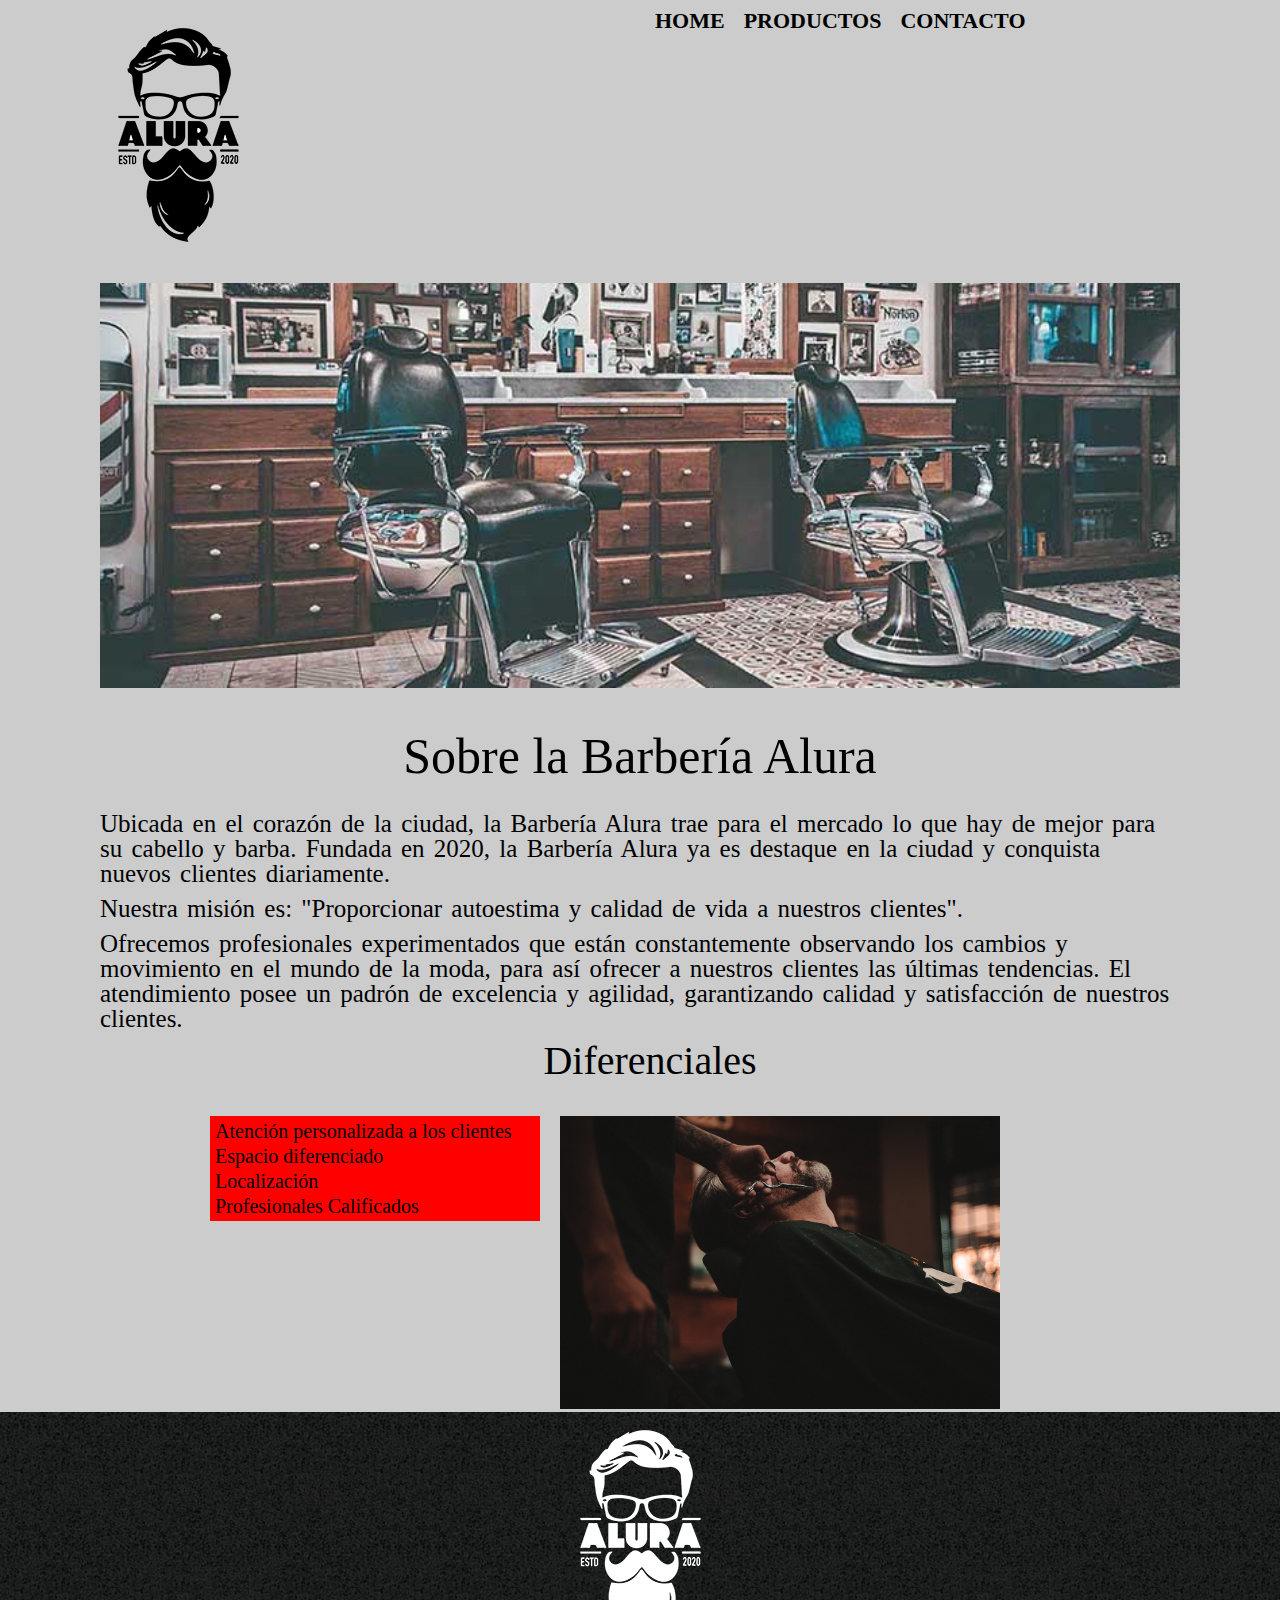
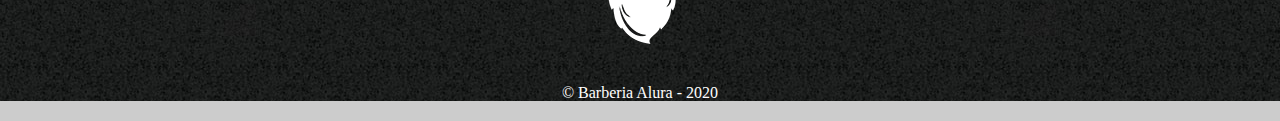
==== index.html @ a42e4f3e "Creación de barberia" ====
<!DOCTYPE html>
<html lang="es">
    <head>
        <meta charset="UTF-8">
        <title>Barberia Alura</title>
        <link rel="stylesheet" href="style.css">
        <link rel="stylesheet" href="reset.css">
    </head>
    <body>
        <header>
            <div class="bloqueUno">
                <div class="imagenLogo">
                    <img src="Imgenes/logo.png" alt="El logo de la barberia Alura">
                </div>
                <div class="headerMenu">
                    <ul>
                        <nav>
                            <li><a href="index.html">Home</a></li>
                            <li><a href="Productos.html">Productos</a></li>
                            <li><a href="Contacto.html">Contacto</a></li>
                        </nav>
                    </ul>
                </div>
            </div>
        </header>
        <main>
            <div class="bloqueDos">
                <div class="imagenBarberia">
                    <img src="Imgenes/banner.jpg" id="dec">
                </div>
                <div class="Principla">
                    <h2 class="titulo2"><strong>Sobre la Barbería Alura</strong></h2>
                    <p class="texto">Ubicada en el corazón de la ciudad, la <strong>Barbería Alura</strong> 
                    trae para el mercado lo que hay de mejor para su cabello y barba. Fundada en 2020, 
                    la Barbería Alura ya es destaque en la ciudad y conquista nuevos clientes diariamente.
                    </p>
                    <p class="texto"><em>Nuestra misión es: <strong class="fuerte2">"Proporcionar autoestima y calidad de vida a nuestros clientes".  
                    </strong></em></p>
                    <p class="texto">Ofrecemos profesionales experimentados que están constantemente observando los cambios 
                    y movimiento en el mundo de la moda, para así ofrecer a nuestros clientes las últimas tendencias. 
                    El atendimiento posee un padrón de excelencia y agilidad, garantizando calidad y satisfacción de nuestros clientes.
                    </p>
                </div>
                <div class="Diferenciales">
                    <h3 class="titulo3">Diferenciales</h3>
                   <div class="itemsDiferenciales">
                        <ul>
                              <li class="items"><strong class="fuerte3">Atención personalizada a los clientes</strong></li>
                              <li class="items">Espacio diferenciado</li>
                             <li class="items">Localización</li>
                             <li class="items">Profesionales Calificados</li>
                        </ul>
                    </div>
                    <div class="imgDiferencial">
                            <img src="Imgenes/dif.jpg" class="imagenDiferencial">
                    </div>
                </div>
            </div>
        </main>
        <footer>
            <img src="Imgenes/logo-blanco.png" alt="El logo de la barberia Alura">
            <p class="piedePagina">&copy Barberia Alura - 2020</p>
        </footer>
    </body>
</html>
---- style.css ----
body
{
    background: #CCCCCC;
}
.bloqueUno{
    width: 90%;
    max-width: 1100px;
    overflow: hidden;
    margin: 0 auto;
    padding: 10px;
}
.bloqueUno .imagenLogo{
    width: 50%;
    height: auto;
    float: left;
}
.bloqueUno .headerMenu{
    width: 50%;
    float: left;
}
nav li{
    display: inline;
    margin: 0 0 0 15px;
}
nav a{
    text-transform: uppercase;
    color: #000;
    font-weight: bold;
    font-size: 22px;
    text-decoration: none;
}
nav a:hover{
    color: #c78c19;
}
.bloqueDos{
    width: 90%;
    max-width: 1100px;
    overflow: hidden;
    margin: 0 auto;
}
.bloqueDos .imagenBarberia{
    width: 100%;
}
.imagenBarberia #dec{
    width: 100%;
    height: auto;
    padding: 10px;
    box-sizing: border-box;
}
.bloqueDos .Principal{
    width: 100%;
}
.titulo2{
    text-align: center;
    font-size: 50px;
    margin: 30px;
}
.texto{
    font-size: 25px;
    margin: 10px;
    word-spacing: 3px;
    line-height: 25px;
}
.fuerte2{
    font-family: cursive;
}
.bloqueDos .Diferenciales{
    width: 100%;
    margin: 10px;
}
.titulo3{
    text-align: center;
    font-size: 40px;
    margin: 10px;
}
.Diferenciales .itemsDiferenciales{
    width: 30%;
    float: left;
    background-color: red;
    position: relative;
    left: 10%;
    margin: 25px 0 0 0;
}
.items{
    font-size: 20px;
    margin: 5px;
}
.fuerte3{
    font-family: cursive;
}
.Diferenciales .imgDiferencial{
    width: 40%;
    float: left;
    position: relative;
    left: 10%;
    margin: 25px 0 0 0;
}
.Diferenciales .imagenDiferencial{
    width: 100%;
    height: auto;
}
.imagenDiferencial{
    margin: 0 20px;
}
footer
{
    text-align: center;
    background: url(Imgenes/bg.jpg);
    padding: 40px;
}
.piedePagina
{
    color: #fff;
    margin: 20px;
}
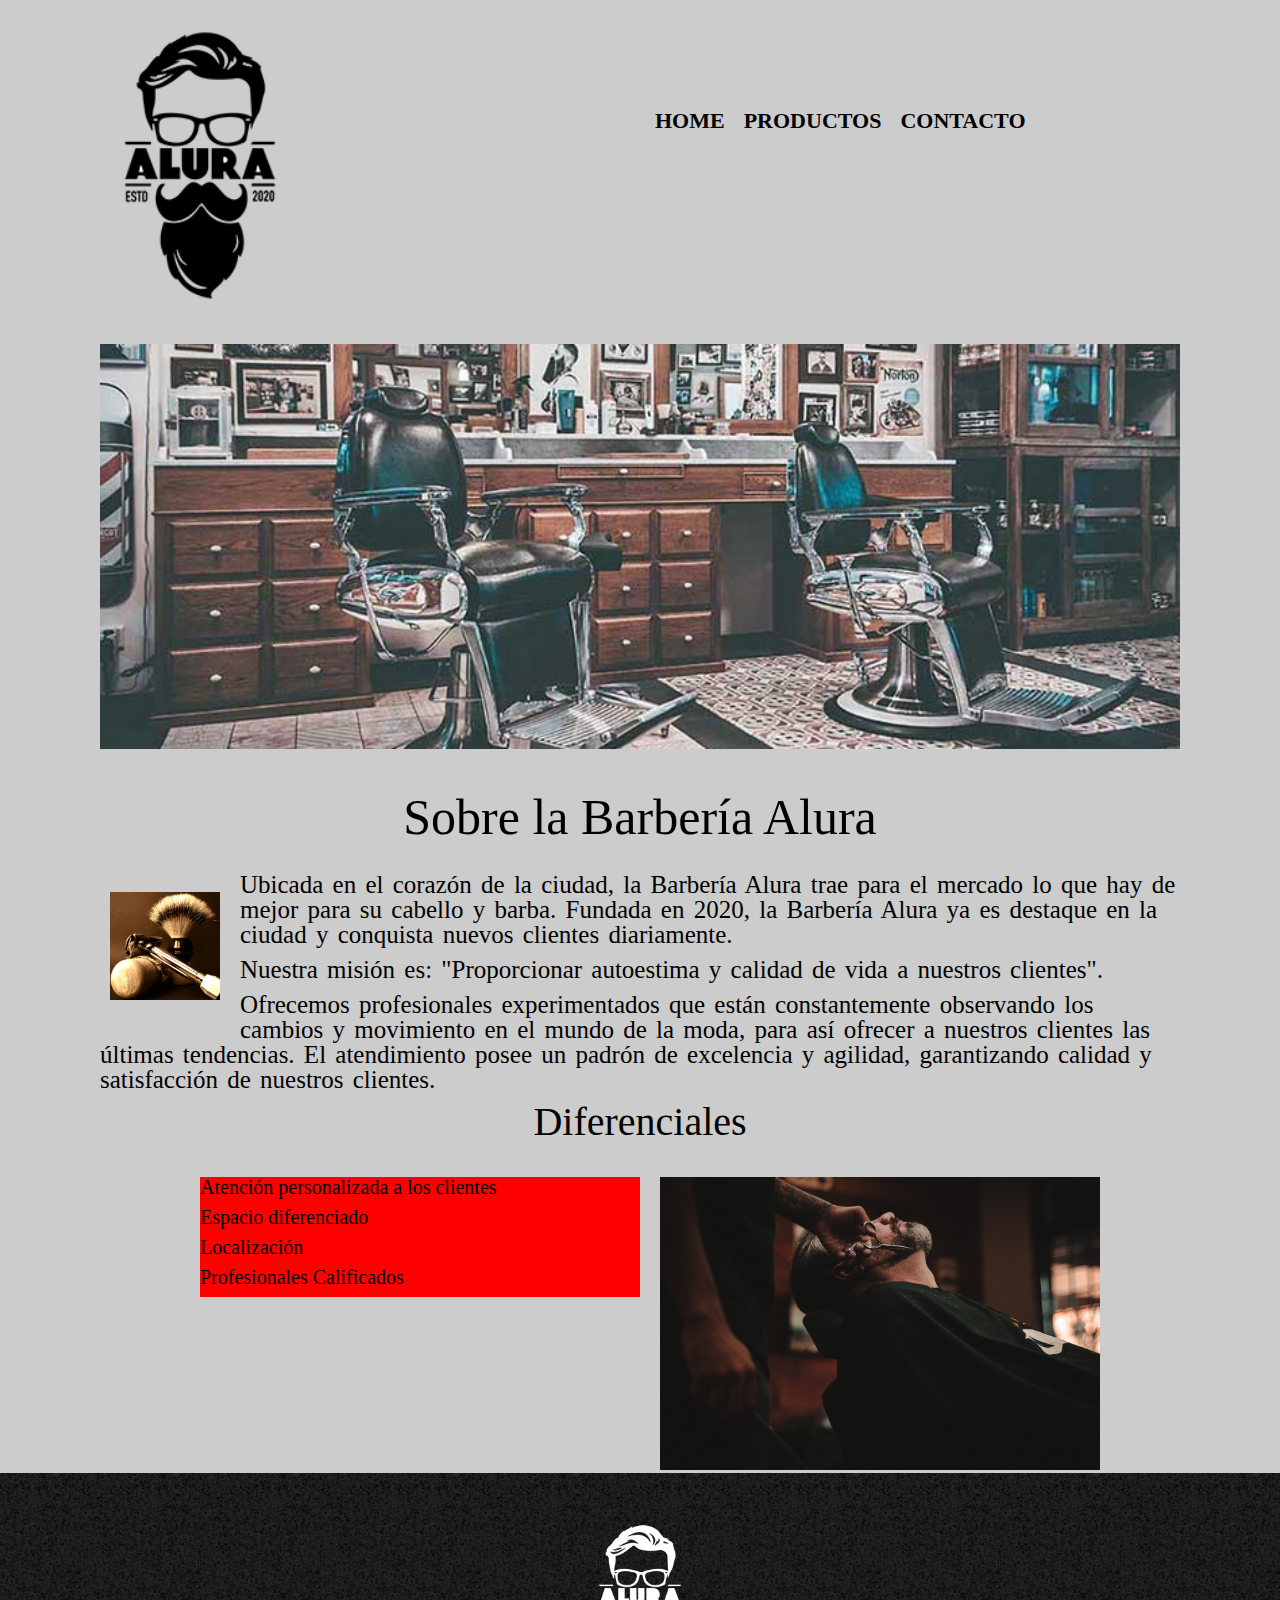
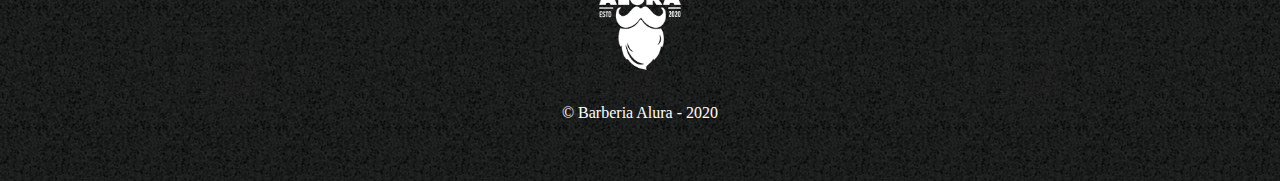
==== commit eab406b6: "se modifico hasta los diferenciales" ====
--- a/index.html
+++ b/index.html
@@ -10,7 +10,9 @@
         <header>
             <div class="bloqueUno">
                 <div class="imagenLogo">
-                    <img src="Imgenes/logo.png" alt="El logo de la barberia Alura">
+                    <img src="Imgenes/logo.png" alt="El logo de la barberia Alura"
+                        class="imagenLogo2"
+                    >
                 </div>
                 <div class="headerMenu">
                     <ul>
@@ -30,6 +32,8 @@
                 </div>
                 <div class="Principla">
                     <h2 class="titulo2"><strong>Sobre la Barbería Alura</strong></h2>
+                   <img src="Imgenes/herramientas.png" 
+                        class="utensilios" alt="Utensilios de un barbero">
                     <p class="texto">Ubicada en el corazón de la ciudad, la <strong>Barbería Alura</strong> 
                     trae para el mercado lo que hay de mejor para su cabello y barba. Fundada en 2020, 
                     la Barbería Alura ya es destaque en la ciudad y conquista nuevos clientes diariamente.
@@ -57,8 +61,10 @@
                 </div>
             </div>
         </main>
-        <footer>
-            <img src="Imgenes/logo-blanco.png" alt="El logo de la barberia Alura">
+        <footer class="footer">
+            <img src="Imgenes/logo-blanco.png" alt="El logo de la barberia Alura"
+                 class="imagenPie"
+            >
             <p class="piedePagina">&copy Barberia Alura - 2020</p>
         </footer>
     </body>
--- a/style.css
+++ b/style.css
@@ -11,12 +11,19 @@
 }
 .bloqueUno .imagenLogo{
     width: 50%;
+    float: left;
+}
+.imagenLogo2{
+    width: 40%;
     height: auto;
-    float: left;
 }
 .bloqueUno .headerMenu{
     width: 50%;
-    float: left;
+    overflow: hidden;
+}
+nav{
+    position: absolute;
+    top: 110px;
 }
 nav li{
     display: inline;
@@ -50,6 +57,13 @@
 .bloqueDos .Principal{
     width: 100%;
 }
+.utensilios{
+    width: 10%;
+    height: auto;
+    float: left;
+    box-sizing: border-box;
+    margin: 20px;
+}
 .titulo2{
     text-align: center;
     font-size: 50px;
@@ -66,7 +80,6 @@
 }
 .bloqueDos .Diferenciales{
     width: 100%;
-    margin: 10px;
 }
 .titulo3{
     text-align: center;
@@ -74,7 +87,7 @@
     margin: 10px;
 }
 .Diferenciales .itemsDiferenciales{
-    width: 30%;
+    width: 40%;
     float: left;
     background-color: red;
     position: relative;
@@ -83,7 +96,7 @@
 }
 .items{
     font-size: 20px;
-    margin: 5px;
+    margin: 0 0 10px 0;
 }
 .fuerte3{
     font-family: cursive;
@@ -102,11 +115,15 @@
 .imagenDiferencial{
     margin: 0 20px;
 }
-footer
+.footer
 {
     text-align: center;
     background: url(Imgenes/bg.jpg);
     padding: 40px;
+}
+.footer .imagenPie{
+    width: 10%;
+    height: auto;
 }
 .piedePagina
 {
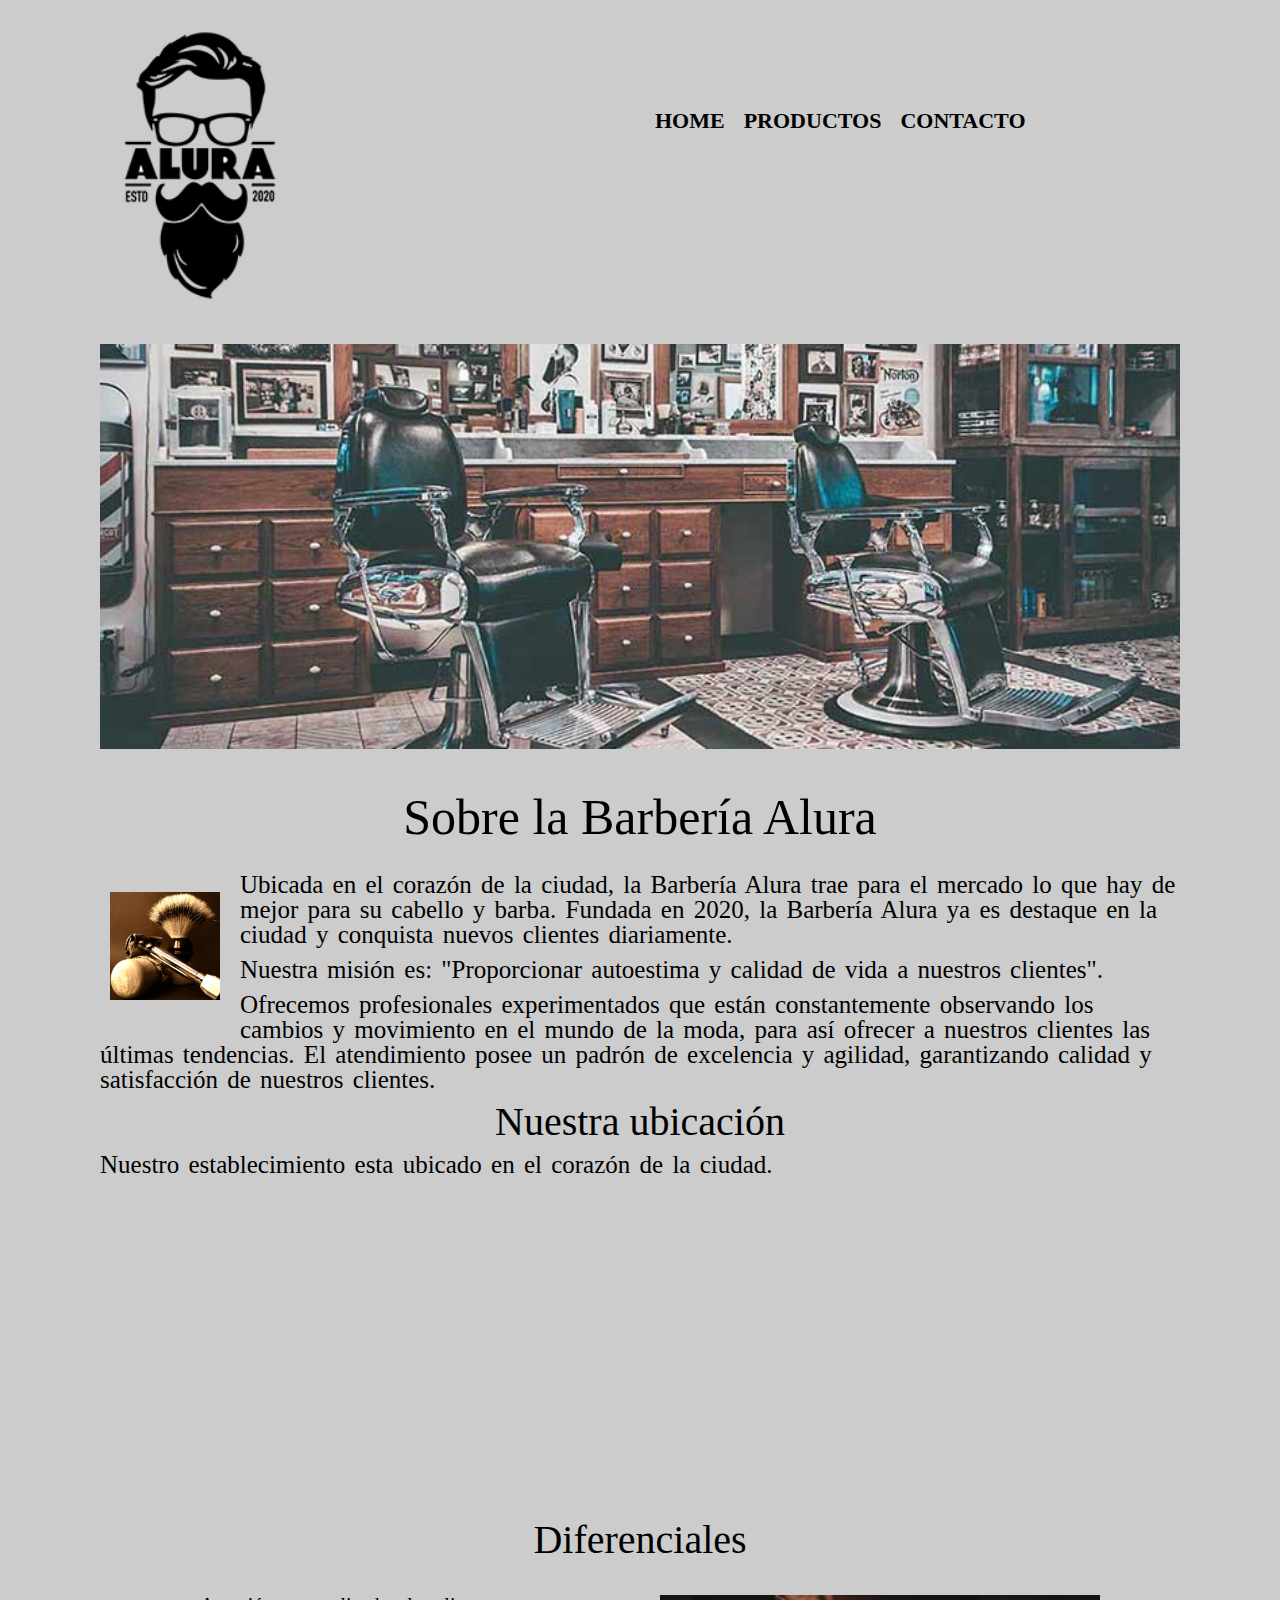
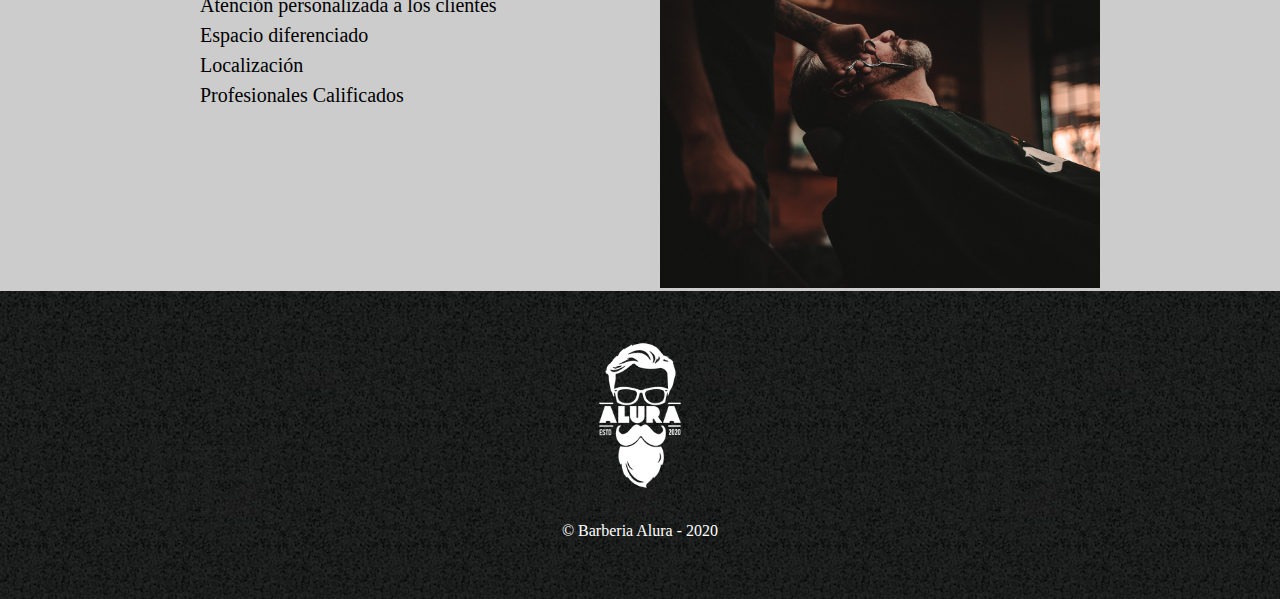
==== commit 60137599: "Se agrego bloque, contenido externo" ====
--- a/index.html
+++ b/index.html
@@ -45,6 +45,16 @@
                     El atendimiento posee un padrón de excelencia y agilidad, garantizando calidad y satisfacción de nuestros clientes.
                     </p>
                 </div>
+                <section>
+                    <h3 class="titulo3">Nuestra ubicación</h3>
+                    <p class="texto">Nuestro establecimiento esta ubicado en
+                        el corazón de la ciudad.
+                    </p>
+                    <iframe class="mapa" src="https://www.google.com/maps/embed?pb=!1m18!1m12!1m3!1d3656.4499774665637!2d-46.63452058584181!3d-23.
+                    5881898684668!2m3!1f0!2f0!3f0!3m2!1i1024!2i768!4f13.1!3m3!1m2!1s0x94ce5a2b2ed7f3a1%3A0xab35da2f5ca62674!2sCaelum%20
+                    -%20Education%20and%20Innovation!5e0!3m2!1ses-419!2smx!4v1664129866373!5m2!1ses-419!2smx" 
+                    width="100%" height="300" style="border:0;" allowfullscreen="" loading="lazy" referrerpolicy="no-referrer-when-downgrade"></iframe>
+                </section>
                 <div class="Diferenciales">
                     <h3 class="titulo3">Diferenciales</h3>
                    <div class="itemsDiferenciales">
--- a/style.css
+++ b/style.css
@@ -86,10 +86,12 @@
     font-size: 40px;
     margin: 10px;
 }
+.mapa{
+    padding: 10px;
+}
 .Diferenciales .itemsDiferenciales{
     width: 40%;
     float: left;
-    background-color: red;
     position: relative;
     left: 10%;
     margin: 25px 0 0 0;
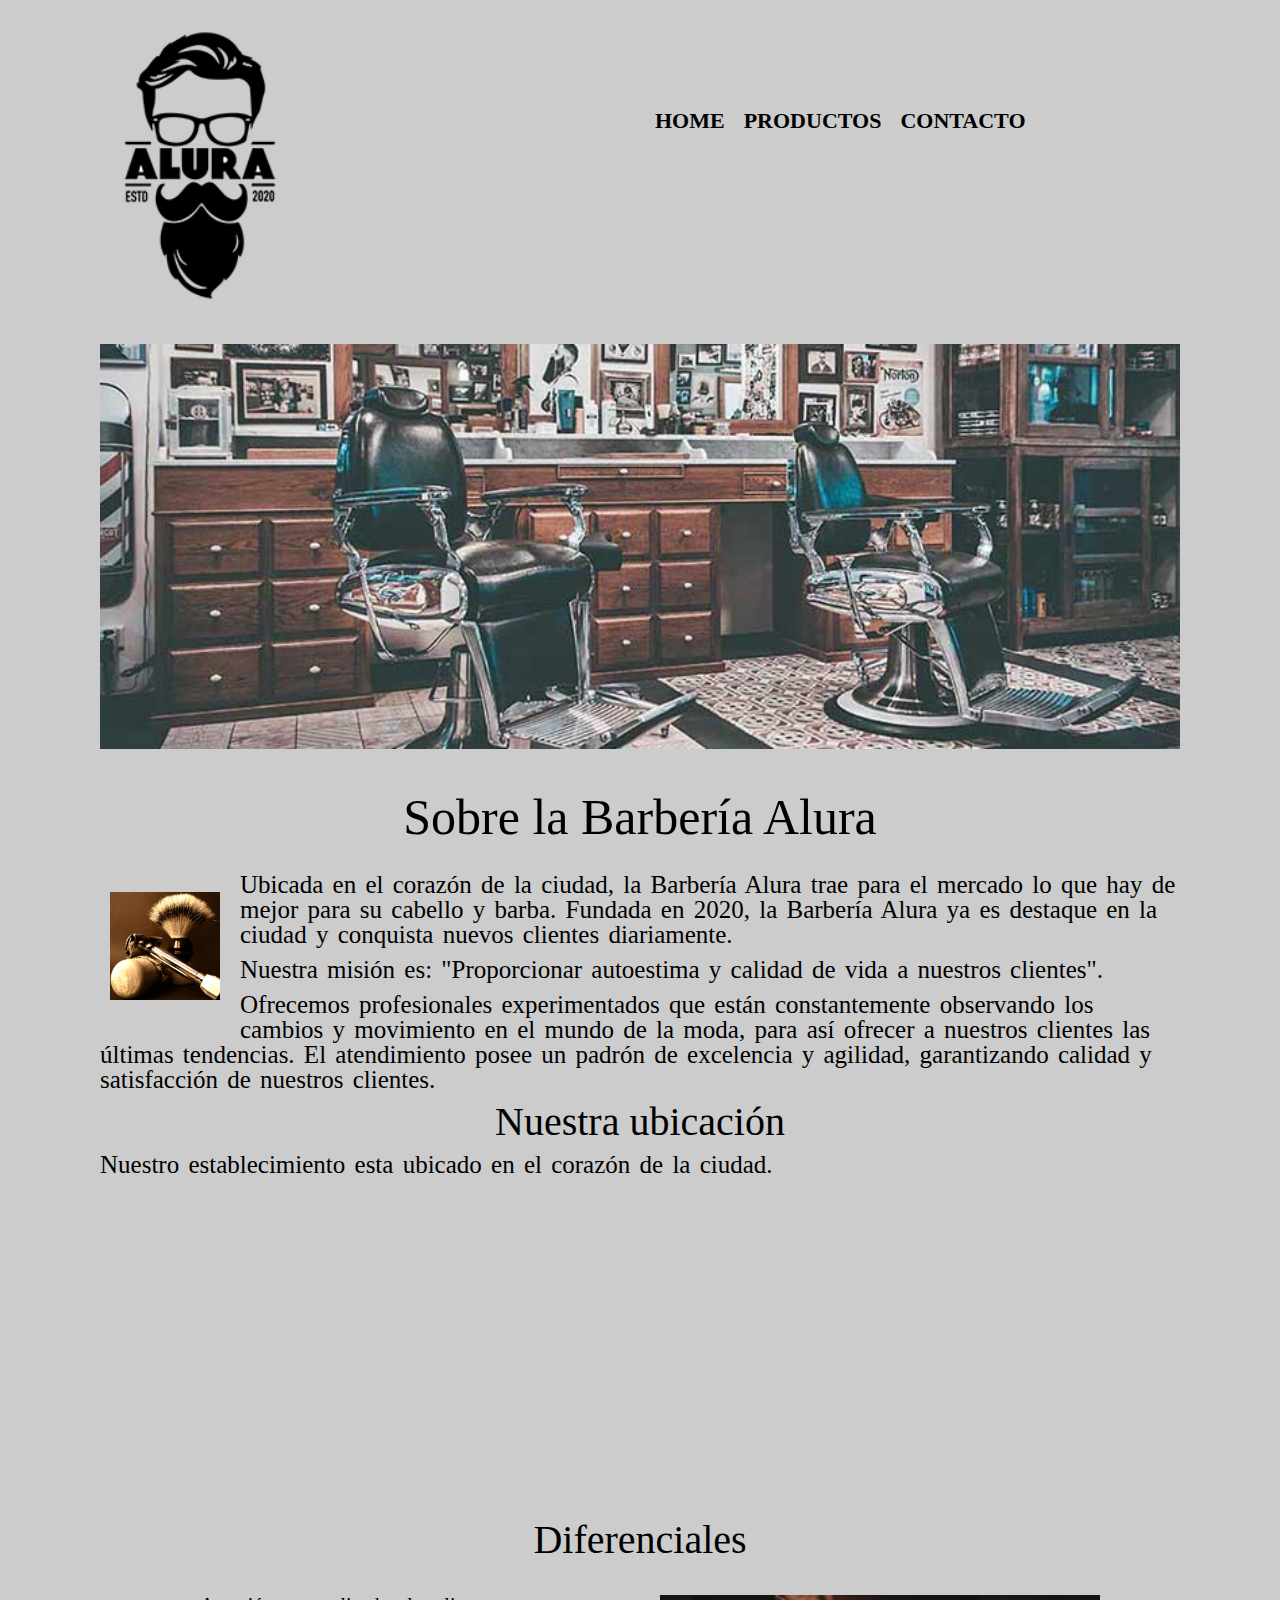
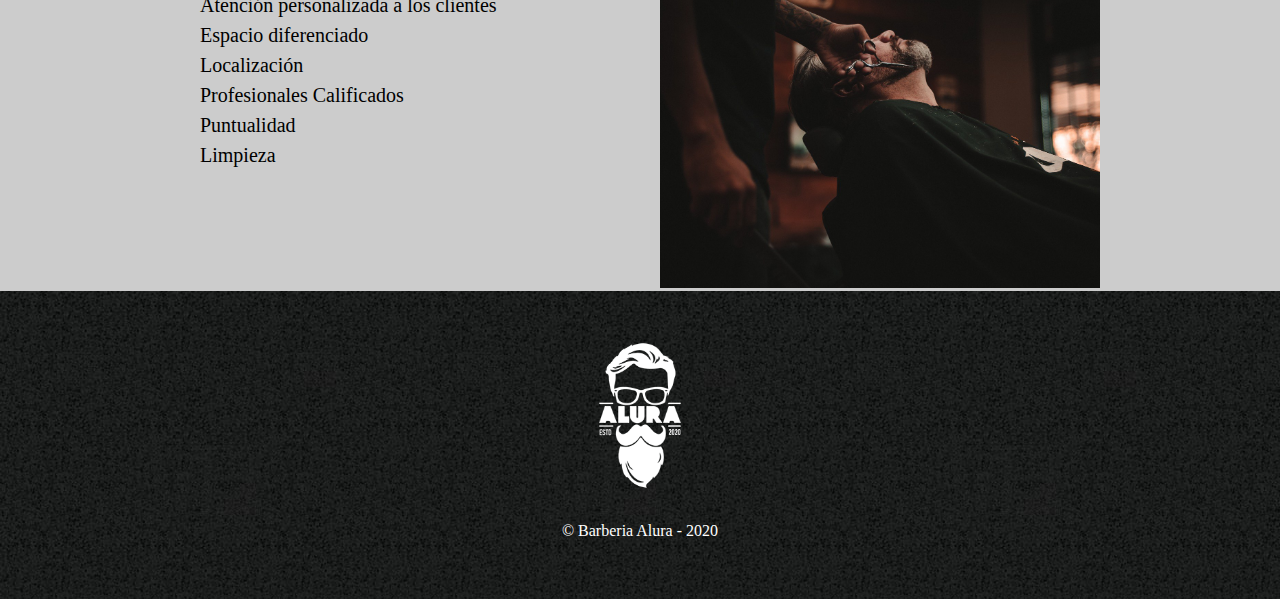
==== commit 7fe028f9: "Se agregaron dos items" ====
--- a/index.html
+++ b/index.html
@@ -63,7 +63,9 @@
                               <li class="items">Espacio diferenciado</li>
                              <li class="items">Localización</li>
                              <li class="items">Profesionales Calificados</li>
-                        </ul>
+                             <li class="items">Puntualidad</li> 
+                             <li class="items">Limpieza</li>                          
+                         </ul>
                     </div>
                     <div class="imgDiferencial">
                             <img src="Imgenes/dif.jpg" class="imagenDiferencial">
